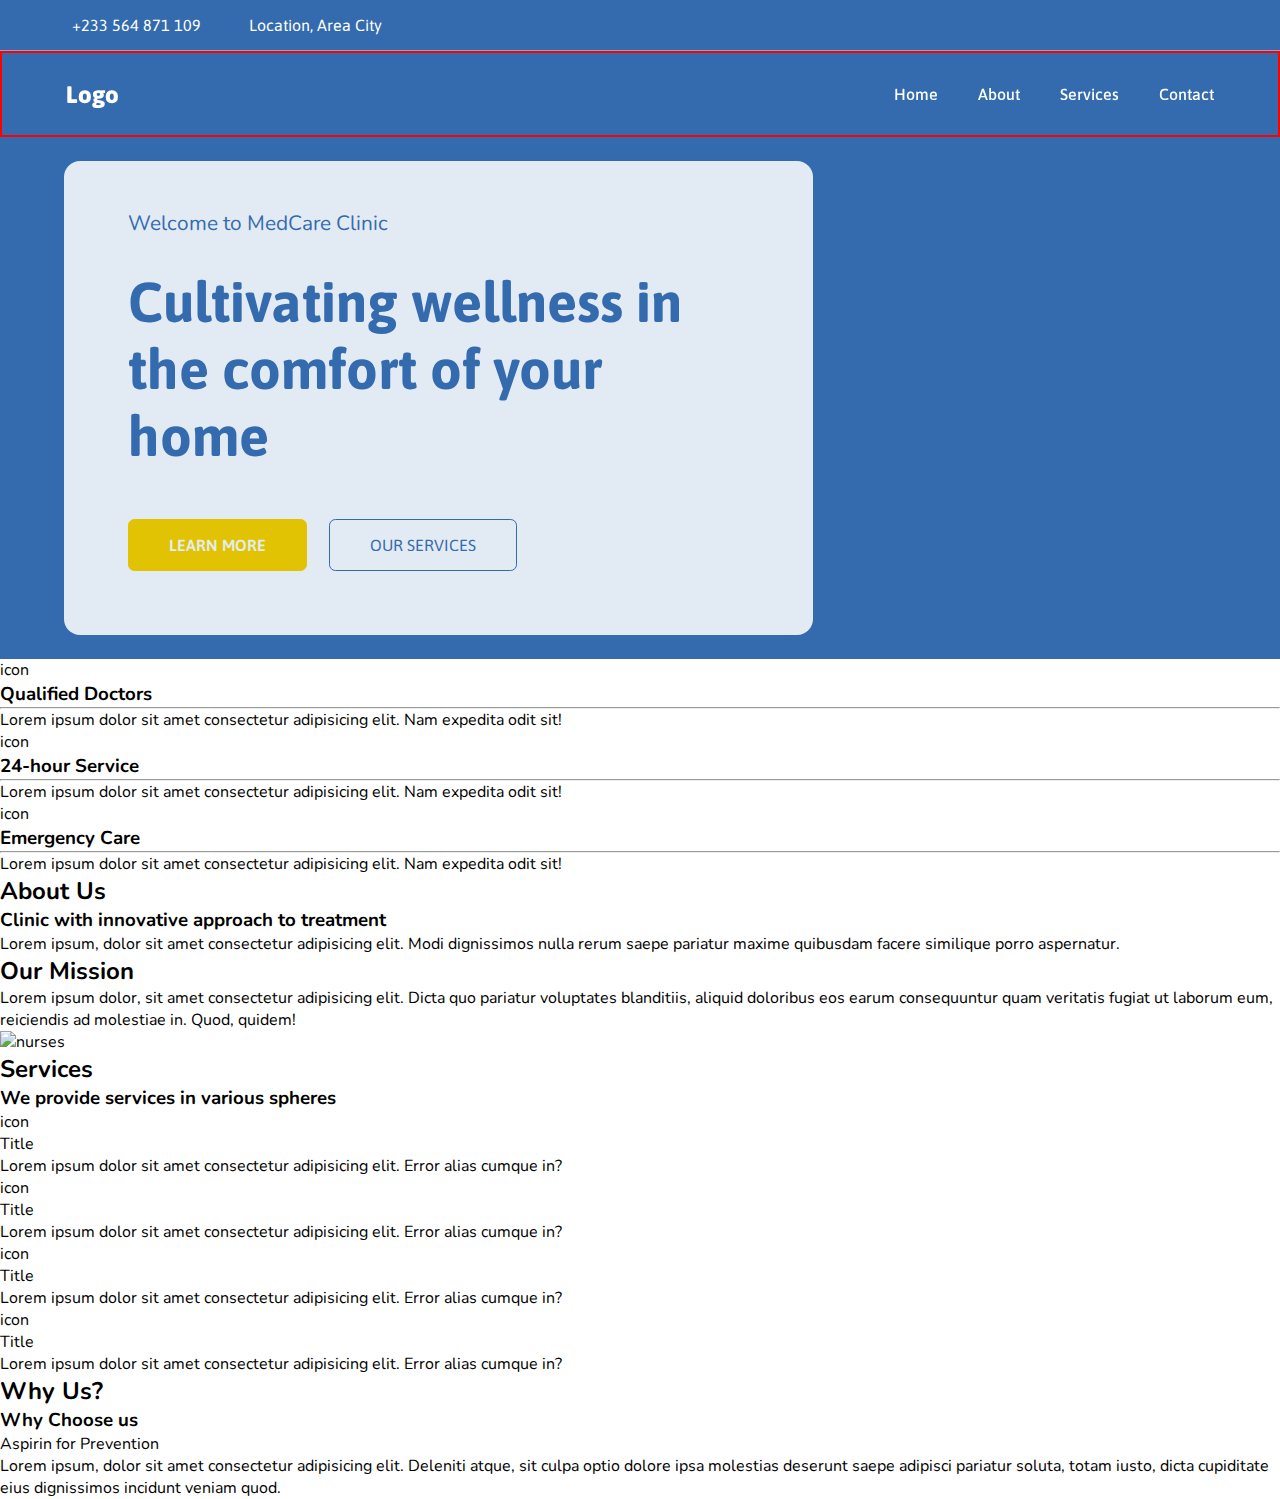
==== index.html @ 0250b75c "Fruitful Vine Website first commit" ====
<!DOCTYPE html>
<html lang="en">
<head>
    <meta charset="UTF-8">
    <meta name="viewport" content="width=device-width, initial-scale=1.0">
    <link rel="stylesheet" href="https://unicons.iconscout.com/release/v4.0.0/css/line.css">
    <link rel="stylesheet" href="/assets/css/style.css"/>
    <link rel="preconnect" href="https://fonts.googleapis.com">
    <link rel="preconnect" href="https://fonts.gstatic.com" crossorigin>
    <link href="https://fonts.googleapis.com/css2?family=Nunito:ital,wght@0,200;0,300;0,400;0,500;0,600;0,700;0,800;1,200;1,300;1,400&family=Open+Sans:ital,wght@0,300;0,400;0,500;0,600;0,700;1,300;1,400&display=swap" rel="stylesheet">
    <link rel="preconnect" href="https://fonts.googleapis.com">
    <link href="https://fonts.googleapis.com/css2?family=Asap:ital,wght@0,200;0,300;0,400;0,600;0,700;0,800;0,900;1,200&family=Nunito:ital,wght@0,200;0,300;0,400;0,500;0,600;0,700;0,800;1,200;1,300;1,400&family=Open+Sans:ital,wght@0,300;0,400;0,500;0,600;0,700;1,300;1,400&display=swap" rel="stylesheet">
    <title>Fruitful Vine Home Care</title>
</head>
<body>
    <!-- <HEADER> -->
    <header>
        <section class="topnav">
            <div class="container">
                <ul class="contact-and-location">
                    <li>
                        <span><i class="uil uil-phone-alt"></i></span>
                        <span>+233 564 871 109</span>
                    </li>
                    <li>
                        <span><i class="uil uil-map-marker"></i></span>
                        <span>Location, Area City</span>
                    </li>
                </ul>
    
                <ul class="social-media-icons">
                    <li><i class="uil uil-facebook-f"></i></li>
                    <li><i class="uil uil-twitter"></i></li>
                    <li><i class="uil uil-instagram"></i></li>
                    <li><i class="uil uil-whatsapp"></i></li>
                </ul>
            </div>
        </section>

        <nav class="nav">
            <div class="container">
                <div id="logo">Logo</div>
                <ul>
                    <li><a href="#">Home</a></li>
                    <li><a href="#">About</a></li>
                    <li><a href="#">Services</a></li>
                    <li><a href="#">Contact</a></li>
                </ul>
            </div>
        </nav>

        <!-- Hero Section -->
        <section class="container hero">
            <div class="content">
                <h1> Welcome to MedCare Clinic</h1>
                <h2> Cultivating wellness in the comfort of your home</h2>
                <div class="hero-buttons">
                <a class="btn btn-yellow-fill" href="#">Learn More</a>
                <a class="btn btn-blue-outline" href="#">Our Services</a>
            </div>
            </div>
        </section>
        <!-- End of Hero Section -->
    </header>
    <!-- </HEADER> -->
    <section>
        <div class="hero-card">
            <div>icon</div>
            <div>
                <h3>Qualified Doctors</h3>
                <hr>
                <p>Lorem ipsum dolor sit amet consectetur adipisicing elit. Nam expedita odit sit!</p>
            </div>
        </div>

        <div class="hero-card">
            <div>icon</div>
            <div>
                <h3>24-hour Service</h3>
                <hr>
                <p>Lorem ipsum dolor sit amet consectetur adipisicing elit. Nam expedita odit sit!</p>
            </div>
        </div>

        <div class="hero-card">
            <div>icon</div>
            <div>
                <h3>Emergency Care</h3>
                <hr>
                <p>Lorem ipsum dolor sit amet consectetur adipisicing elit. Nam expedita odit sit!</p>
            </div>
        </div>
    </section>


    <!-- <MAIN> -->
    <main>
        <!-- ABOUT -->
        <section class="about">
            <div>
                <div>
                    <h2>About Us</h2>
                    <h3>Clinic with innovative approach to treatment</h3>
                    <p>Lorem ipsum, dolor sit amet consectetur adipisicing elit. Modi dignissimos nulla rerum saepe pariatur maxime quibusdam facere similique porro aspernatur.</p>
                </div>
                <div>
                    <h2>Our Mission</h2>
                    <p>Lorem ipsum dolor, sit amet consectetur adipisicing elit. Dicta quo pariatur voluptates blanditiis, aliquid doloribus eos earum consequuntur quam veritatis fugiat ut laborum eum, reiciendis ad molestiae in. Quod, quidem!</p>
                </div>
            </div>
            <div>
                <img src="#" alt="nurses"/>
            </div>
        </section>
        <!-- END OF ABOUT -->

        <!-- SERVICES -->
        <section>
            <div>
                <h2>Services</h2>
                <h3>We provide services in various spheres</h3>
            </div>
            <div class="row">
                <div class="card">
                    <div>icon</div>
                    <p>Title</p>
                    <p>Lorem ipsum dolor sit amet consectetur adipisicing elit. Error alias cumque in?</p>
                </div>
                <div class="card">
                    <div>icon</div>
                    <p>Title</p>
                    <p>Lorem ipsum dolor sit amet consectetur adipisicing elit. Error alias cumque in?</p>
                </div>
                <div class="card">
                    <div>icon</div>
                    <p>Title</p>
                    <p>Lorem ipsum dolor sit amet consectetur adipisicing elit. Error alias cumque in?</p>
                </div>
                <div class="card">
                    <div>icon</div>
                    <p>Title</p>
                    <p>Lorem ipsum dolor sit amet consectetur adipisicing elit. Error alias cumque in?</p>
                </div>
            </div>
        </section>
        <!-- END OF SERVICES -->

        <!-- WHY US -->
        <section>
            <div>
                <h2>Why Us?</h2>
                <h3>Why Choose us</h3>
                <div class="row">
                    <div>
                        <div class="img"></div>
                        <p>Aspirin for Prevention</p>
                        <p>Lorem ipsum, dolor sit amet consectetur adipisicing elit. Deleniti atque, sit culpa optio dolore ipsa molestias deserunt saepe adipisci pariatur soluta, totam iusto, dicta cupiditate eius dignissimos incidunt veniam quod.</p>
                    </div>
                </div>
            </div>
        </section>
        <!-- END OF WHY US -->
    </main>
    <!-- </MAIN> -->


    <!-- <FOOTER> -->
    <footer>

    </footer>
    <!-- </FOOTER> -->
</body>
</html>
---- assets/css/style.css ----
:root{
    --dark: #2c3b4a;
    --blue: #346bae;
    --yellow: #e1c303; 
    --light: #e4ecee;
    /* --yellow: #e1c303;   #00bcd1 */
}

*{
    padding: 0;
    margin: 0;
    box-sizing: border-box;
    list-style-type: none;
    text-decoration: none;
}
body{
    font-family: 'Nunito', sans-serif;
    position: relative;
}
a{
    color: inherit;
}

.container{
    width: 90%;
    margin: 0 auto;
}

header{
    width: 100%;
    /* min-height: 120vh; */
    background: var(--blue);
}

.topnav .container, .nav .container{
    display: flex;
    justify-content: space-between;
    align-items: center;
    padding: 1rem 0;
    color: white;
    font-family: 'Asap', sans-serif;
}

.topnav{
    border-bottom: 1px solid #ffffff68;
}
.contact-and-location, .social-media-icons{
    display: flex;
}

.contact-and-location li{
    padding-right: 1.5rem;
}
.social-media-icons li{
    padding-left: 1.5rem;
}

.contact-and-location li{
    margin-right: 1rem;
}

.contact-and-location i {
    margin-right: .5rem;
}

nav{
    position: sticky;
    top: 0;
    z-index: 1000;
    border: 2px solid red;
}

.nav ul{
    display: flex;
    padding: 1rem 0;
}

.nav ul li {
    padding-left: 2.5rem;
    font-weight: 500;
}

#logo{
    font-weight: 800;
    font-size: 1.5rem;
}
.hero{
    padding: 1.5rem 0;
}
.hero .content{
    display: flex;
    flex-direction: column;
    gap: 2rem;
    width: 65%;
    background: #ffffffdb;
    padding: 3rem 4rem;
    border-radius: 1rem;
    color: var(--blue);
}

.hero h1{
    font-weight: 400;
    font-size: 1.3rem;
}

.hero h2{
    font-weight: 700;
    font-size: 3.5rem;
    font-family: "Asap", sans-serif;
    line-height: 1.2;
}
.hero-buttons{
    padding: 1rem 0;
    display: flex;
    gap: 1.4rem;
}
.btn{
    padding: 1rem 2.5rem;
    border-radius: .4rem;
    font-family: 'Asap', sans-serif;
    text-transform: uppercase;
    cursor: pointer;
    position: relative;
    overflow: hidden;
    transition: all 0.3s linear;
}
.btn::after{
    content: '';
    position: absolute;
    width: 30rem;
    height: 30rem;
    left: 50%;
    top: 50%;
    transform: translate(-50%, -50%) scale(0.2);
    background: var(--dark);
    border-radius: 50%;
    opacity: 0;
    z-index: -1;
    transition: all 0.3s linear;
}
.btn:hover{
    background-color: var(--dark);
    color: var(--light);
    border: 1px solid var(--dark);
}
.btn:hover::after{
    transform: translate(-50%, -50%) scale(1);
    opacity: 1;
}

.btn-yellow-fill{
    background: var(--yellow);
    color: var(--light);
    font-weight: 600;
    border: 1px solid var(--yellow);
}
.btn-dark-fill{
    background: var(--dark);
    color: var(--light);
}
.btn-blue-outline{
    border: 1px solid var(--blue);
    color: var(--blue);
    border: 1px solid var(--blue);
}
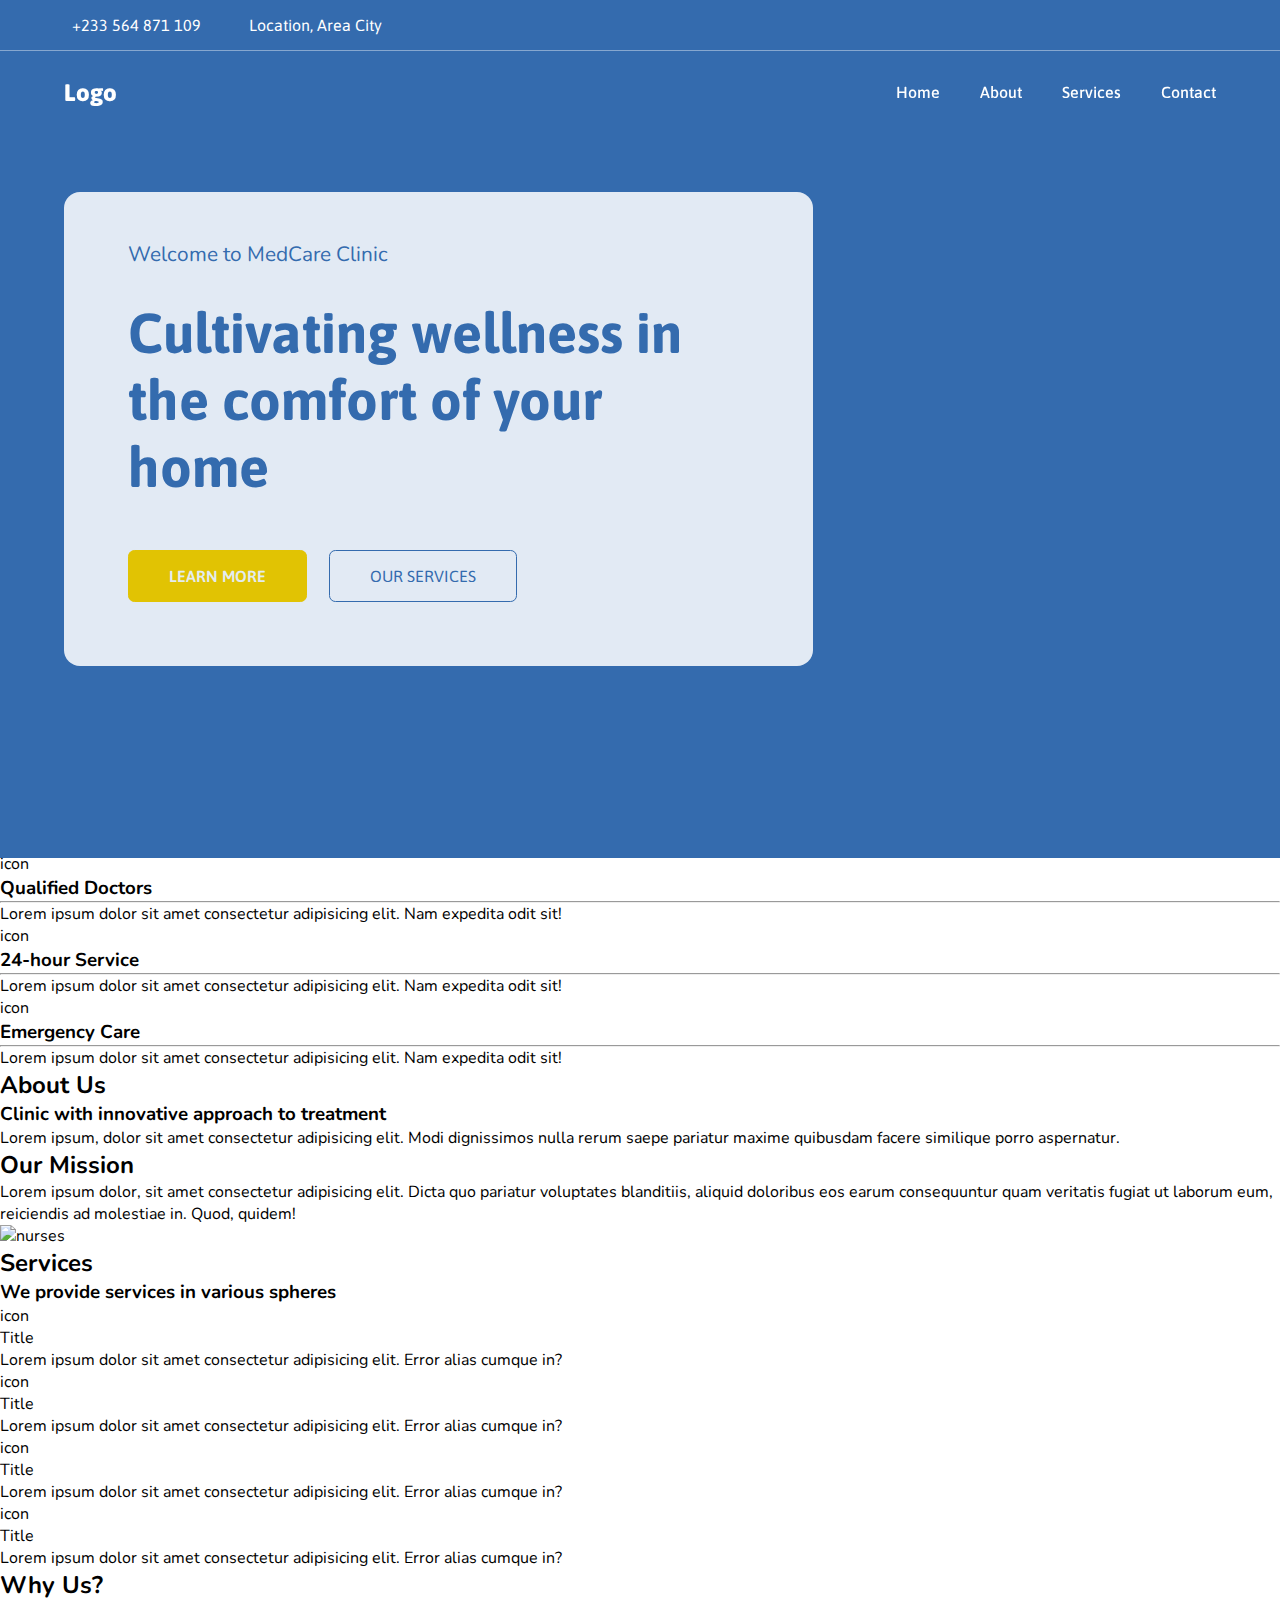
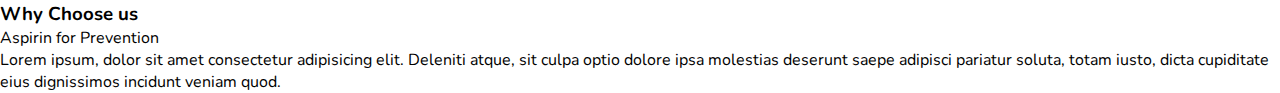
==== commit 0a7be74b: "Want to rollbak to previous commit but have store this one" ====
--- a/index.html
+++ b/index.html
@@ -14,7 +14,7 @@
 </head>
 <body>
     <!-- <HEADER> -->
-    <header>
+    <!-- <header class="header"> -->
         <section class="topnav">
             <div class="container">
                 <ul class="contact-and-location">
@@ -27,7 +27,7 @@
                         <span>Location, Area City</span>
                     </li>
                 </ul>
-    
+
                 <ul class="social-media-icons">
                     <li><i class="uil uil-facebook-f"></i></li>
                     <li><i class="uil uil-twitter"></i></li>
@@ -37,7 +37,7 @@
             </div>
         </section>
 
-        <nav class="nav">
+        <nav id="navbar" class="nav">
             <div class="container">
                 <div id="logo">Logo</div>
                 <ul>
@@ -48,21 +48,29 @@
                 </ul>
             </div>
         </nav>
+    <!-- </header> -->
 
         <!-- Hero Section -->
-        <section class="container hero">
-            <div class="content">
-                <h1> Welcome to MedCare Clinic</h1>
-                <h2> Cultivating wellness in the comfort of your home</h2>
-                <div class="hero-buttons">
-                <a class="btn btn-yellow-fill" href="#">Learn More</a>
-                <a class="btn btn-blue-outline" href="#">Our Services</a>
-            </div>
+        <section class="hero">
+            <div class="container">
+                <div class="hero-content">
+                    <h1> Welcome to MedCare Clinic</h1>
+                    <h2> Cultivating wellness in the comfort of your home</h2>
+    
+                    <div class="hero-buttons">
+                        <a class="btn btn-yellow-fill" href="#">Learn More</a>
+                        <a class="btn btn-blue-outline" href="#">Our Services</a>
+                    </div>
+                </div> 
             </div>
         </section>
         <!-- End of Hero Section -->
-    </header>
+    <!-- </header> -->
     <!-- </HEADER> -->
+
+
+    <!-- <MAIN> -->
+        <main>
     <section>
         <div class="hero-card">
             <div>icon</div>
@@ -92,9 +100,6 @@
         </div>
     </section>
 
-
-    <!-- <MAIN> -->
-    <main>
         <!-- ABOUT -->
         <section class="about">
             <div>
--- a/assets/css/style.css
+++ b/assets/css/style.css
@@ -63,11 +63,11 @@
     margin-right: .5rem;
 }
 
-nav{
+.nav{
     position: sticky;
     top: 0;
-    z-index: 1000;
-    border: 2px solid red;
+    z-index: 2;
+    /* border: 2px solid red; */
 }
 
 .nav ul{
@@ -85,9 +85,13 @@
     font-size: 1.5rem;
 }
 .hero{
-    padding: 1.5rem 0;
+    padding: 12rem 0;
+    background-color: var(--blue);
+    position: absolute;
+    top: 0;
+    z-index: -10;
 }
-.hero .content{
+.hero-content{
     display: flex;
     flex-direction: column;
     gap: 2rem;
@@ -162,4 +166,7 @@
     border: 1px solid var(--blue);
     color: var(--blue);
     border: 1px solid var(--blue);
+}
+main{
+    margin-top: 80vh;
 }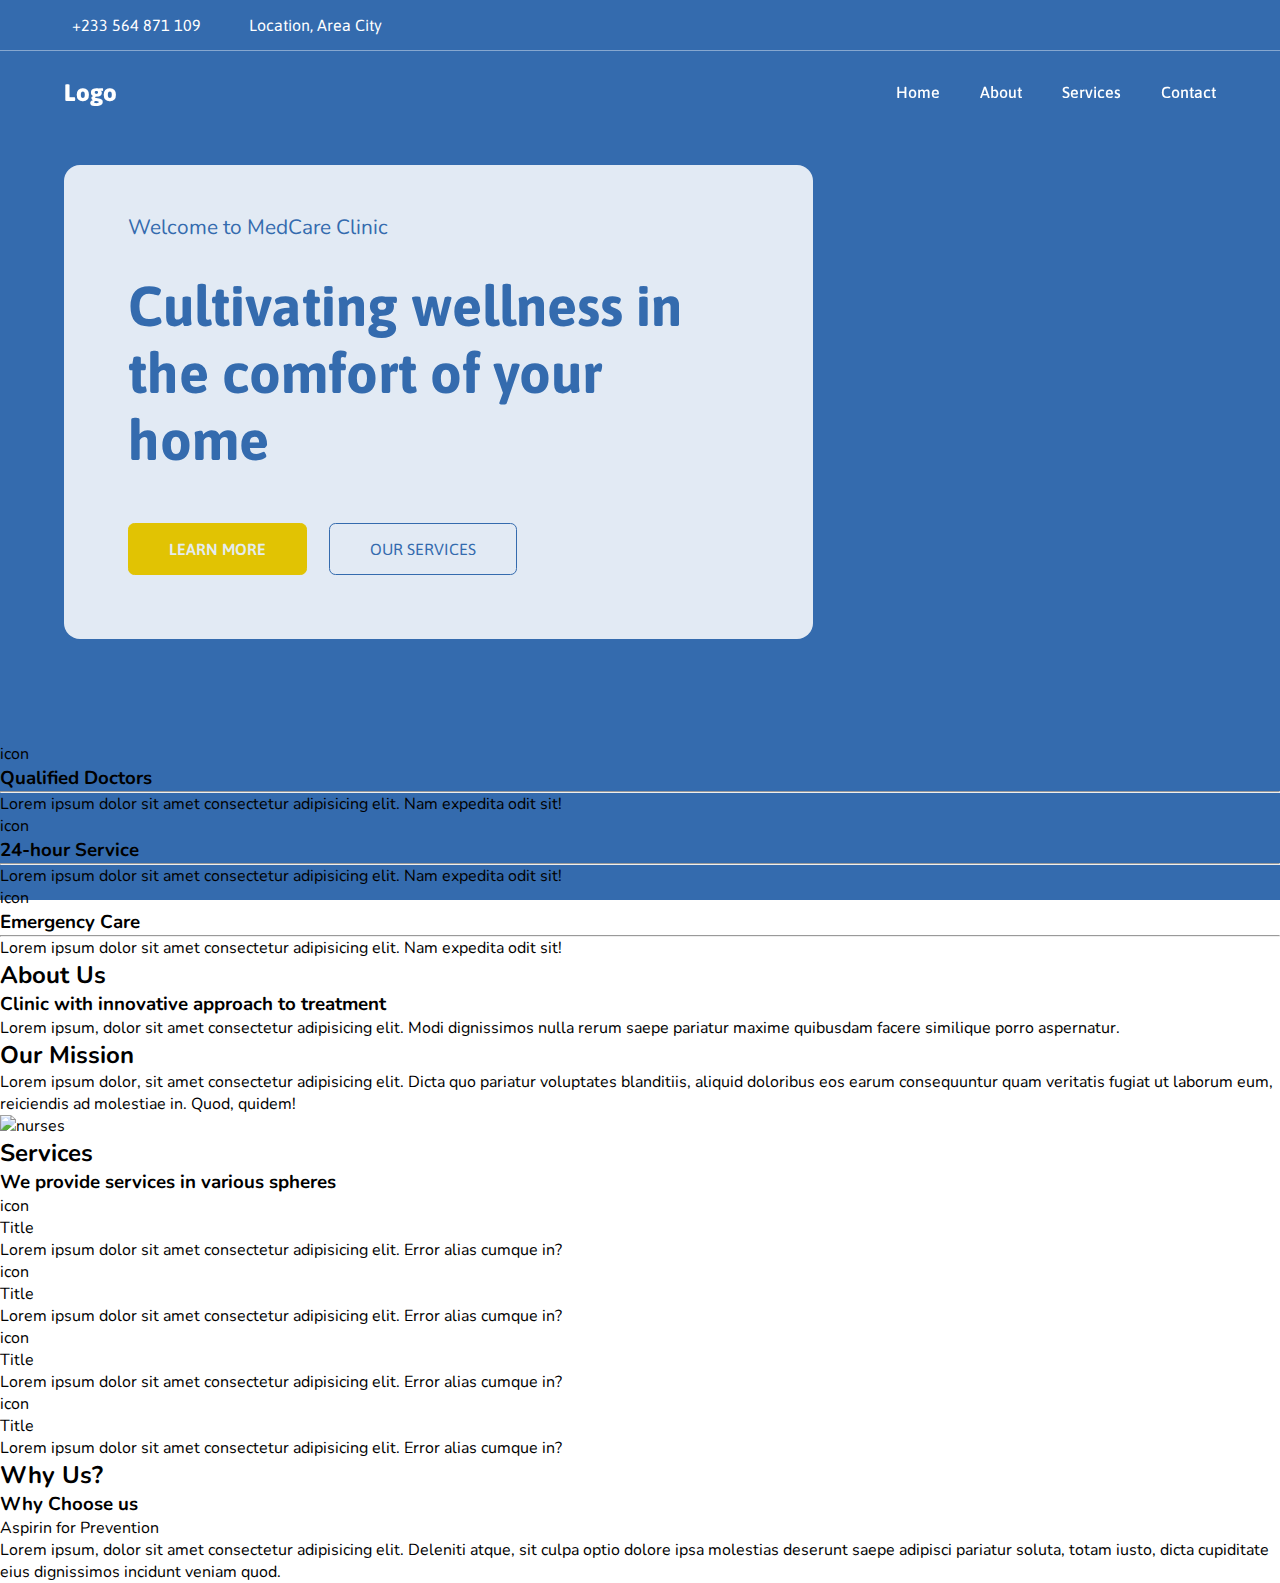
==== commit 2826cde1: "Corrected the sticky navbar problem by removing the wrapper header element and  making the hero bg i" ====
--- a/index.html
+++ b/index.html
@@ -14,7 +14,7 @@
 </head>
 <body>
     <!-- <HEADER> -->
-    <!-- <header class="header"> -->
+    <!-- <header> -->
         <section class="topnav">
             <div class="container">
                 <ul class="contact-and-location">
@@ -27,7 +27,7 @@
                         <span>Location, Area City</span>
                     </li>
                 </ul>
-
+    
                 <ul class="social-media-icons">
                     <li><i class="uil uil-facebook-f"></i></li>
                     <li><i class="uil uil-twitter"></i></li>
@@ -37,7 +37,7 @@
             </div>
         </section>
 
-        <nav id="navbar" class="nav">
+        <nav class="nav">
             <div class="container">
                 <div id="logo">Logo</div>
                 <ul>
@@ -48,29 +48,24 @@
                 </ul>
             </div>
         </nav>
-    <!-- </header> -->
 
         <!-- Hero Section -->
-        <section class="hero">
-            <div class="container">
-                <div class="hero-content">
-                    <h1> Welcome to MedCare Clinic</h1>
-                    <h2> Cultivating wellness in the comfort of your home</h2>
-    
-                    <div class="hero-buttons">
-                        <a class="btn btn-yellow-fill" href="#">Learn More</a>
-                        <a class="btn btn-blue-outline" href="#">Our Services</a>
-                    </div>
-                </div> 
+        <section class="container hero">
+            <div class="content">
+                <h1> Welcome to MedCare Clinic</h1>
+                <h2> Cultivating wellness in the comfort of your home</h2>
+                <div class="hero-buttons">
+                <a class="btn btn-yellow-fill" href="#">Learn More</a>
+                <a class="btn btn-blue-outline" href="#">Our Services</a>
+            </div>
             </div>
         </section>
         <!-- End of Hero Section -->
     <!-- </header> -->
     <!-- </HEADER> -->
 
+    <div class="hero-bg-image"></div>
 
-    <!-- <MAIN> -->
-        <main>
     <section>
         <div class="hero-card">
             <div>icon</div>
@@ -100,6 +95,9 @@
         </div>
     </section>
 
+
+    <!-- <MAIN> -->
+    <main>
         <!-- ABOUT -->
         <section class="about">
             <div>
--- a/assets/css/style.css
+++ b/assets/css/style.css
@@ -20,18 +20,10 @@
 a{
     color: inherit;
 }
-
 .container{
     width: 90%;
     margin: 0 auto;
 }
-
-header{
-    width: 100%;
-    /* min-height: 120vh; */
-    background: var(--blue);
-}
-
 .topnav .container, .nav .container{
     display: flex;
     justify-content: space-between;
@@ -40,58 +32,46 @@
     color: white;
     font-family: 'Asap', sans-serif;
 }
-
 .topnav{
     border-bottom: 1px solid #ffffff68;
 }
 .contact-and-location, .social-media-icons{
     display: flex;
 }
-
 .contact-and-location li{
     padding-right: 1.5rem;
 }
 .social-media-icons li{
     padding-left: 1.5rem;
 }
-
 .contact-and-location li{
     margin-right: 1rem;
 }
-
 .contact-and-location i {
     margin-right: .5rem;
 }
-
-.nav{
+nav{
     position: sticky;
     top: 0;
-    z-index: 2;
-    /* border: 2px solid red; */
+    z-index: 1000;
 }
-
 .nav ul{
     display: flex;
     padding: 1rem 0;
 }
-
 .nav ul li {
     padding-left: 2.5rem;
     font-weight: 500;
 }
-
 #logo{
     font-weight: 800;
     font-size: 1.5rem;
 }
 .hero{
-    padding: 12rem 0;
-    background-color: var(--blue);
-    position: absolute;
-    top: 0;
-    z-index: -10;
+    padding: 2rem 0;
+    margin-bottom: 4.5rem;
 }
-.hero-content{
+.hero .content{
     display: flex;
     flex-direction: column;
     gap: 2rem;
@@ -101,17 +81,23 @@
     border-radius: 1rem;
     color: var(--blue);
 }
-
 .hero h1{
     font-weight: 400;
     font-size: 1.3rem;
 }
-
 .hero h2{
     font-weight: 700;
     font-size: 3.5rem;
     font-family: "Asap", sans-serif;
     line-height: 1.2;
+}
+.hero-bg-image{
+    height: 100vh;
+    width: 100%;
+    position: absolute;
+    top: 0;
+    z-index: -1;
+    background-color: var(--blue);
 }
 .hero-buttons{
     padding: 1rem 0;
@@ -146,12 +132,12 @@
     background-color: var(--dark);
     color: var(--light);
     border: 1px solid var(--dark);
+    font-weight: 400;
 }
 .btn:hover::after{
     transform: translate(-50%, -50%) scale(1);
     opacity: 1;
 }
-
 .btn-yellow-fill{
     background: var(--yellow);
     color: var(--light);
@@ -166,7 +152,4 @@
     border: 1px solid var(--blue);
     color: var(--blue);
     border: 1px solid var(--blue);
-}
-main{
-    margin-top: 80vh;
 }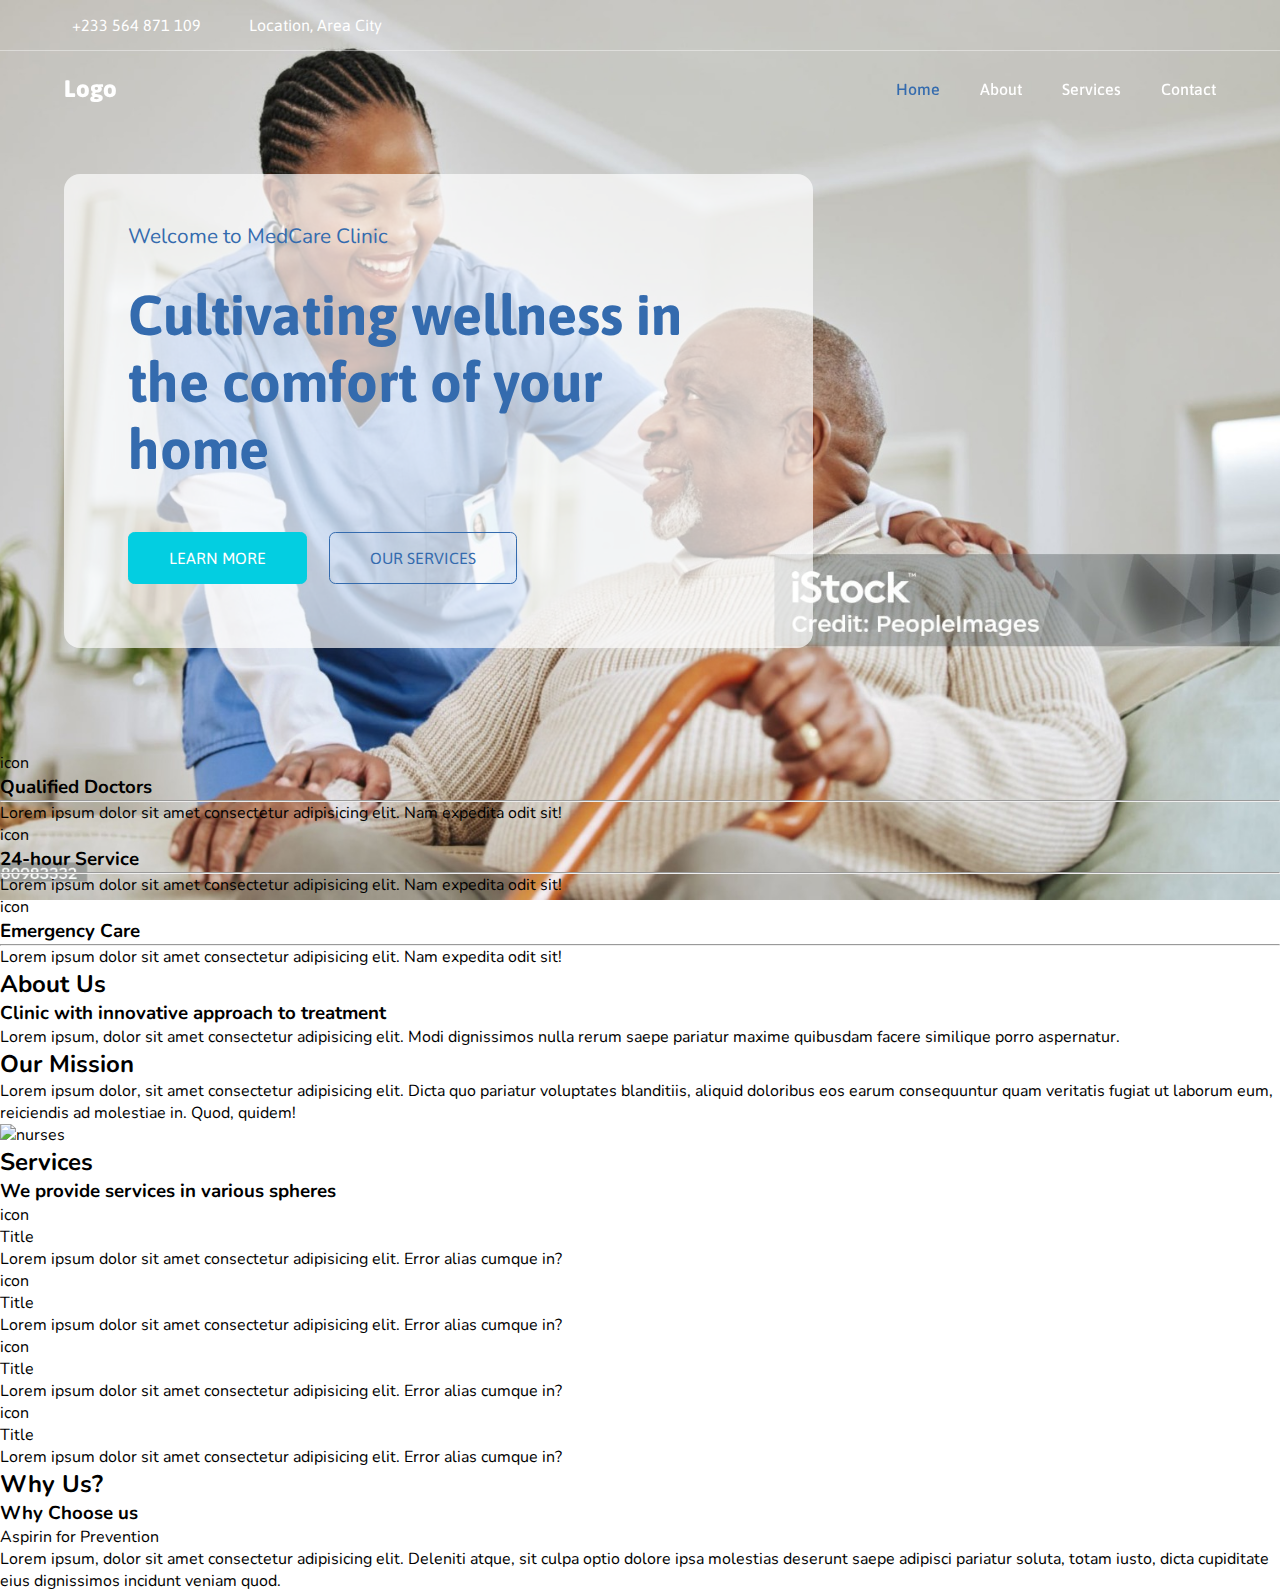
==== commit 59b4ac67: "Want to implement  a proper responsive design after this" ====
--- a/index.html
+++ b/index.html
@@ -10,11 +10,12 @@
     <link href="https://fonts.googleapis.com/css2?family=Nunito:ital,wght@0,200;0,300;0,400;0,500;0,600;0,700;0,800;1,200;1,300;1,400&family=Open+Sans:ital,wght@0,300;0,400;0,500;0,600;0,700;1,300;1,400&display=swap" rel="stylesheet">
     <link rel="preconnect" href="https://fonts.googleapis.com">
     <link href="https://fonts.googleapis.com/css2?family=Asap:ital,wght@0,200;0,300;0,400;0,600;0,700;0,800;0,900;1,200&family=Nunito:ital,wght@0,200;0,300;0,400;0,500;0,600;0,700;0,800;1,200;1,300;1,400&family=Open+Sans:ital,wght@0,300;0,400;0,500;0,600;0,700;1,300;1,400&display=swap" rel="stylesheet">
+    <script src="assets/js/main.js" defer></script>
+
     <title>Fruitful Vine Home Care</title>
 </head>
 <body>
     <!-- <HEADER> -->
-    <!-- <header> -->
         <section class="topnav">
             <div class="container">
                 <ul class="contact-and-location">
@@ -37,17 +38,34 @@
             </div>
         </section>
 
-        <nav class="nav">
+        <nav id="navbar" class="nav">
             <div class="container">
-                <div id="logo">Logo</div>
-                <ul>
-                    <li><a href="#">Home</a></li>
-                    <li><a href="#">About</a></li>
-                    <li><a href="#">Services</a></li>
-                    <li><a href="#">Contact</a></li>
+                <div class="d-flex">
+                    <div id="nav-menu-icon">
+                        <i class="uil uil-bars"></i>
+                    </div>
+                    <p id="logo">Logo</p>
+                </div>
+                <ul class="navlinks">
+                    <li><a href="home" class="active">Home</a></li>
+                    <li><a href="about">About</a></li>
+                    <li><a href="services">Services</a></li>
+                    <li><a href="contact">Contact</a></li>
                 </ul>
+                <div id="topnav-menu-icon">
+                    <i class="uil uil-ellipsis-v"></i>
+                </div>
             </div>
         </nav>
+
+        <!-- END OF HEADER -->
+
+        <div class="mobile-topnav">
+
+        </div>
+        <div class="mobile-nav">
+
+        </div>
 
         <!-- Hero Section -->
         <section class="container hero">
@@ -55,7 +73,7 @@
                 <h1> Welcome to MedCare Clinic</h1>
                 <h2> Cultivating wellness in the comfort of your home</h2>
                 <div class="hero-buttons">
-                <a class="btn btn-yellow-fill" href="#">Learn More</a>
+                <a class="btn btn-turq-fill" href="#">Learn More</a>
                 <a class="btn btn-blue-outline" href="#">Our Services</a>
             </div>
             </div>
@@ -64,11 +82,11 @@
     <!-- </header> -->
     <!-- </HEADER> -->
 
-    <div class="hero-bg-image"></div>
+    <div class="hero-bg-image scaleAnimation"></div>
 
     <section>
         <div class="hero-card">
-            <div>icon</div>
+                <div>icon</div>
             <div>
                 <h3>Qualified Doctors</h3>
                 <hr>
@@ -172,5 +190,6 @@
 
     </footer>
     <!-- </FOOTER> -->
+    <!-- <div id="preloader"></div> -->
 </body>
 </html>--- a/assets/css/style.css
+++ b/assets/css/style.css
@@ -2,8 +2,10 @@
     --dark: #2c3b4a;
     --blue: #346bae;
     --yellow: #e1c303; 
+    --turq: #03cee1; 
     --light: #e4ecee;
     /* --yellow: #e1c303;   #00bcd1 */
+    /* --turq: #34a4ae;  */
 }
 
 *{
@@ -54,10 +56,10 @@
     position: sticky;
     top: 0;
     z-index: 1000;
+    padding: .5rem 0;
 }
 .nav ul{
     display: flex;
-    padding: 1rem 0;
 }
 .nav ul li {
     padding-left: 2.5rem;
@@ -67,16 +69,41 @@
     font-weight: 800;
     font-size: 1.5rem;
 }
+.topnav ul li i:hover,
+.nav ul li a:hover{
+    color: var(--blue);
+    cursor: pointer;
+}
+nav a.active {
+    color: var(--blue); 
+}
+.nav-scrolled{
+    background-color: var(--blue);
+    padding: 0;
+}
+.nav-scrolled a.active{
+    color: var(--turq);
+}
+.nav-scrolled ul li a:hover{
+    color: var(--turq);
+}
+#topnav-menu-icon,
+#nav-menu-icon{
+    font-size: 2rem;
+    cursor: pointer;
+    display: none;
+}
 .hero{
     padding: 2rem 0;
     margin-bottom: 4.5rem;
+    margin-top: 1rem;
 }
 .hero .content{
     display: flex;
     flex-direction: column;
     gap: 2rem;
     width: 65%;
-    background: #ffffffdb;
+    background: #ffffffae;
     padding: 3rem 4rem;
     border-radius: 1rem;
     color: var(--blue);
@@ -97,7 +124,12 @@
     position: absolute;
     top: 0;
     z-index: -1;
-    background-color: var(--blue);
+    background: url('../img/hero-img-1.jpeg');
+    background-size: cover;
+    background-repeat: no-repeat;
+    background-position: top;
+    background-attachment: fixed;
+    animation: scaleAnimation 30s infinite alternate; 
 }
 .hero-buttons{
     padding: 1rem 0;
@@ -122,16 +154,16 @@
     left: 50%;
     top: 50%;
     transform: translate(-50%, -50%) scale(0.2);
-    background: var(--dark);
+    background: var(--blue);
     border-radius: 50%;
     opacity: 0;
     z-index: -1;
     transition: all 0.3s linear;
 }
 .btn:hover{
-    background-color: var(--dark);
+    background-color: var(--blue);
     color: var(--light);
-    border: 1px solid var(--dark);
+    border: 1px solid var(--blue);
     font-weight: 400;
 }
 .btn:hover::after{
@@ -144,6 +176,11 @@
     font-weight: 600;
     border: 1px solid var(--yellow);
 }
+.btn-turq-fill{
+    background: var(--turq);
+    color: white;
+    border: 1px solid var(--turq);
+}
 .btn-dark-fill{
     background: var(--dark);
     color: var(--light);
@@ -152,4 +189,96 @@
     border: 1px solid var(--blue);
     color: var(--blue);
     border: 1px solid var(--blue);
-}+}
+
+
+
+
+/* UTILITY CLASSES */
+.d-flex{
+    display: flex;
+    gap: 1rem;
+    align-items: center;
+}
+
+
+
+
+
+/* MEDIA QUERIES */
+
+/* Tablets */
+@media only screen and (min-width: 600px) and (max-width: 767px) {
+    .nav ul{
+        display: none;
+    }
+    .topnav{
+        display: none;
+    }
+}
+
+
+/* Phones */
+@media only screen and (max-width: 599px) {
+    /* Styles for small smartphones */
+}
+
+
+
+
+/* ANIMATIONS */
+
+/*--------------------------------------------------------------
+# Preloader
+--------------------------------------------------------------*/
+#preloader {
+    position: fixed;
+    top: 0;
+    left: 0;
+    right: 0;
+    bottom: 0;
+    z-index: 9999;
+    overflow: hidden;
+    background: #fff;
+  }
+  
+  #preloader:before {
+    content: "";
+    position: fixed;
+    top: calc(50% - 30px);
+    left: calc(50% - 30px);
+    border: 6px solid var(--blue);
+    border-top-color: #ecf8f9;
+    border-radius: 50%;
+    width: 60px;
+    height: 60px;
+    animation: animate-preloader 1s linear infinite;
+  }
+  
+  @keyframes animate-preloader {
+    0% {
+      transform: rotate(0deg);
+    }
+  
+    100% {
+      transform: rotate(360deg);
+    }
+  }
+
+  /* MOVING HERO BG IMAGE */
+
+  .scaling-bg{
+    /* position: fixed; */
+    height: 100%;
+    width: 100%;
+  }
+  
+  @keyframes scaleAnimation {
+    0% {
+        background-size: 100%;
+    }
+    100% {
+        background-size: 120%; /* Adjust the scaling factor as needed */
+    }
+}
+ 